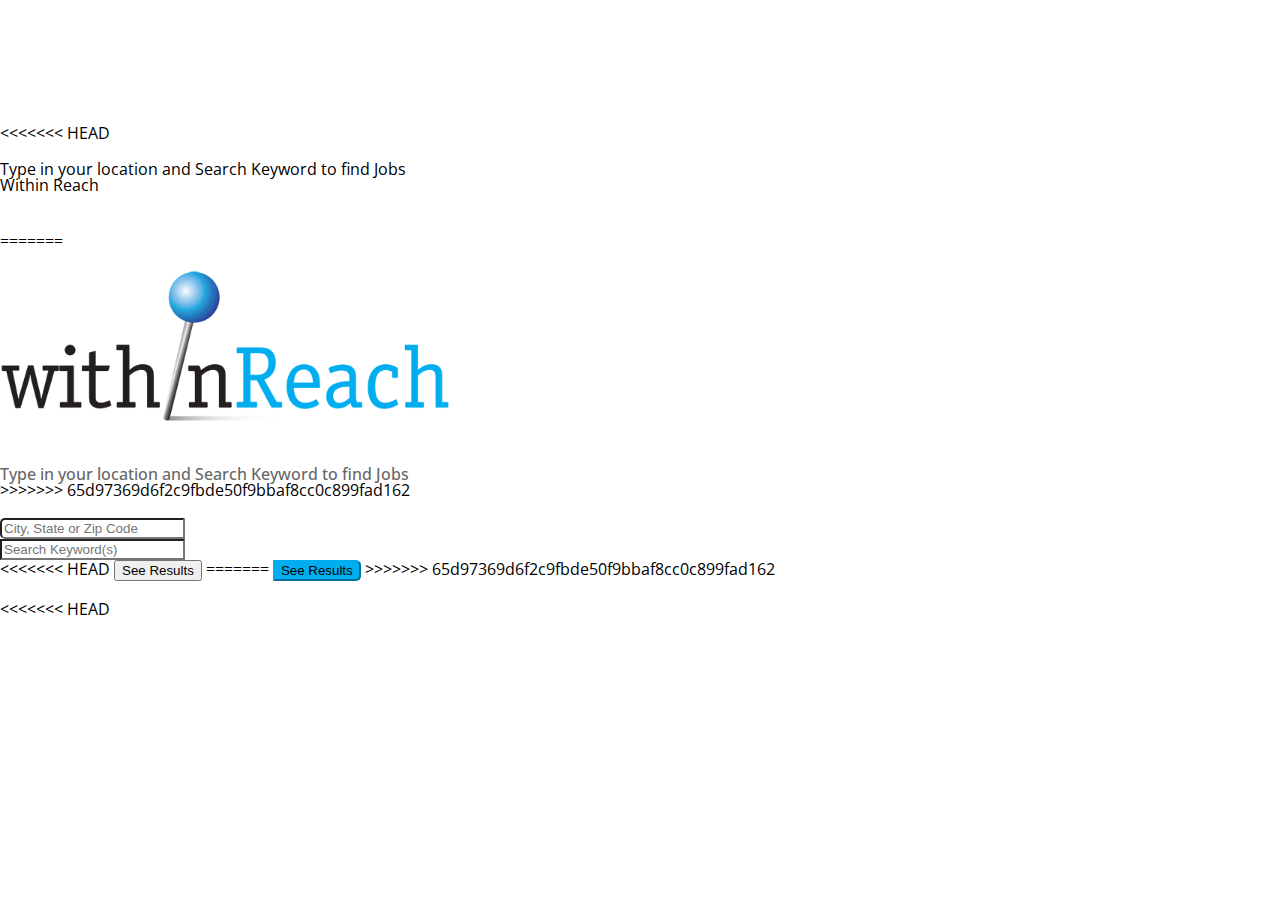
==== index.html @ ac6f0967 "Firebase" ====
<!DOCTYPE html>
<html lang="en">
<head>

	<meta charset="UTF-8">
	<meta http-equiv="X-UA-Compatible" content="IE=edge">
    <meta name="viewport" content="width=device-width, initial-scale=1.0">
	
	<title>Job Find</title>
	
	<link rel="stylesheet" type="text/css" href="assets/css/reset.css">
	<link href='https://fonts.googleapis.com/css?family=Open+Sans:400,300,300italic,400italic,600,600italic,700,700italic|Open+Sans+Condensed:300,300italic,700' rel='stylesheet' type='text/css'>
	<link rel="stylesheet" href="https://maxcdn.bootstrapcdn.com/bootstrap/3.3.6/css/bootstrap.min.css" integrity="sha384-1q8mTJOASx8j1Au+a5WDVnPi2lkFfwwEAa8hDDdjZlpLegxhjVME1fgjWPGmkzs7" crossorigin="anonymous">
	<link rel="stylesheet" type="text/css" href="assets/css/style.css">

	<script src="https://ajax.googleapis.com/ajax/libs/jquery/1.11.3/jquery.min.js"></script>
	<script src="https://maxcdn.bootstrapcdn.com/bootstrap/3.3.6/js/bootstrap.min.js" integrity="sha384-0mSbJDEHialfmuBBQP6A4Qrprq5OVfW37PRR3j5ELqxss1yVqOtnepnHVP9aJ7xS" crossorigin="anonymous"></script>
	

</head>
<body>
	<!-- Nav Bar -->
	<nav class="navbar navbar-default" role="navigation" style="display:none;">
		<div class="navbar-container">
			<div class="container-fluid">
				<!-- Brand and toggle get grouped for better mobile display -->
				<div class="navbar-header">
<<<<<<< HEAD
=======
				<a class="navbar-brand" href="#">
						<img alt="Within Reach Logo" class="logoNav" src="assets/images/wR_Logo.png">
					</a>
>>>>>>> 65d97369d6f2c9fbde50f9bbaf8cc0c899fad162
					<button type="button" class="navbar-toggle" data-toggle="collapse" data-target=".navbar-ex1-collapse">
						<span class="sr-only">Toggle navigation</span>
						<span class="icon-bar"></span>
						<span class="icon-bar"></span>
						<span class="icon-bar"></span>
					</button>
<<<<<<< HEAD
					<a class="navbar-brand" href="#">
						<img alt="Logo" src="assets/images/logo.png">
					</a>
=======
>>>>>>> 65d97369d6f2c9fbde50f9bbaf8cc0c899fad162
				</div>
				<!-- Collect the nav links, forms, and other content for toggling -->
				<div class="collapse navbar-collapse navbar-ex1-collapse">
					<form class="form-inline" id="searchNav">
						<a href="#" id="currentLocNav">Get Current Location:&nbsp;<img src="assets/images/markerStart.png" alt="Current Location" id="currentLocation"></a>
						<div class="form-group">
							<input type="text" class="form-control" id="locationNav" placeholder="City, State or Zip Code">
						</div>
						<div class="form-group">
							<input type="text" class="form-control" id="keywordsNav" placeholder="Search Keyword(s)">
						</div>
						<button type="submit" class="btn btn-primary btnSubmit" id="seeResultsNav">New Search</button>
					</form>
				</div><!-- /.navbar-collapse -->
			</div>
		</div>
	</nav>
	
	<div class="row12" id="map2"></div>

	<div class="clearfix"></div>

	<div class="row12" id="search">
<<<<<<< HEAD
		<div class="col-md-12 text-center center-block search">
			<p>Type in your location and Search Keyword to find Jobs</p>
			<h1><span class="title">Within Reach</span></h1>
=======
		<div class="col-md-3"></div>
		<div class="col-md-6 text-center center-block search">
			<div><img id="mainLogo" src="assets/images/wR_Logo.png" alt="Within Reach Logo"></div>
			<p id="tagLine">Type in your location and Search Keyword to find Jobs</p>
>>>>>>> 65d97369d6f2c9fbde50f9bbaf8cc0c899fad162
			<div class="searchForm">
				<form class="form-inline">
					<div class="form-group">
						<input type="text" class="form-control" id="location" placeholder="City, State or Zip Code">
					</div>
					<div class="form-group">
						<input type="text" class="form-control" id="keywords" placeholder="Search Keyword(s)">
					</div>
<<<<<<< HEAD
					<button type="submit" class="btn btn-primary" id="seeResults">See Results</button>
=======
					<button type="submit" class="btn btn-primary btnSubmit" id="seeResults">See Results</button>
>>>>>>> 65d97369d6f2c9fbde50f9bbaf8cc0c899fad162
				</form>
			</div>
		</div>
		<div class="col-md-3"></div>
	</div>

	<div class="clearfix"></div>

<<<<<<< HEAD
	<div class="row12 results" style= "display: none;">
=======
	<div class="row12 results" style="display:none">
>>>>>>> 65d97369d6f2c9fbde50f9bbaf8cc0c899fad162
		<div class="col-md-8 col-sm-8 nopadding-right nopadding-left maparea" >
			<div id="map"></div>
		</div>
		<div class="col-md-4 col-sm-4 resultsarea">
<<<<<<< HEAD
			<h1 class="text-center"><span class="title">Within Reach</span></h1>
			<div id="resultsList">
			</div>
=======
		<!--	<h1 class="text-center"><span class="title">Within Reach</span></h1> -->
			<div id="resultsListHeader"></div>
			<div id="resultsList"></div>
>>>>>>> 65d97369d6f2c9fbde50f9bbaf8cc0c899fad162
		</div>
	</div>
	
	<div class="clearfix"></div>

	<div id="indeed_link">
        <a title="Job Search" href="http://www.indeed.com/" target="_new">jobs by <img alt="Indeed" src="http://www.indeed.com/p/jobsearch.gif" style="">
        </a>
    </div>

	<script src="https://maps.googleapis.com/maps/api/js?key=AIzaSyBOo3mntkfMMomnO0V0P6Mt4bQ3vMUUWIw&callback=initMap"
    async defer></script>
	<script type="text/javascript" src="assets/js/app.js"></script>
	<!--<script type="text/javascript" src="assets/js/gmaps.js"></script>-->
	<script type="text/javascript" src="assets/js/testing.js"></script>
	
</body>
</html>
---- assets/css/style.css ----
html, body {
	height: 100%;
	width: 100%;
	margin: 0;
	padding: 0;
	font-family: 'Open Sans', sans-serif;
}

body {
}

#map2 {
	height: 100%;
	width: 100%;
	position: absolute;
}

.navbar {
	margin-bottom: 0px;
	border-radius: 0px;
	position: fixed;
	width: 100%;
	height:50px;
}

.navbar-container {
	margin: 0px auto;
	font-family: 'Open Sans', sans-serif;
}

.navbar-brand {
    padding: 7px 15px;
    line-height: 35px;
     
}

.navbar-default {
	background-color: #fff;
    border-bottom: none;
}

.logoNav {
	height: 35px;
}

#mainLogo {
	width: 450px;
	margin: 20px 0px 20px 0px;
}

.currentLoc {
	float: right;
}
#currentLocation {
	max-height: 30px;
	margin-right: 20px;
}

#tagLine {
	color: #666666;
	font-size: 16px;
	font-weight: 500;
}

.btnSubmit {
	background-color: #00aeef;
	border-color: #00aeef;
	border-radius: 0px 5px 5px 0px;
}

.btnSubmit:hover {
	background-color: #666666;
	border-color: #f5f5f5;
}

#location {
	border-radius: 5px 0px 0px 5px;
}

#keywords {
	border-radius: 0px;
}

#search {
	padding-top: 125px;
	margin: 0px auto;
}

#search p {
	margin-top: 20px;
}

#search h1 {
	margin-bottom: 40px;
}

.searchForm {
	margin: 20px auto;
}

.results {
	height: 100%;
	padding-top: 50px;
}

.maparea {
	height: 100%;
}

.resultsarea {
	height: 100%;
	overflow-y: scroll;
}

#map {
	height: 100%;
}

#firstHeading {
	color: #00aeff;
}

.blue {
	color: #00aeff;
	font-weight: 700;
}

.search {
	background-color: rgb(255,255,255);
	background-color: rgba(255,255,255,0.8);
	border-radius: 4px;
}
.searchHeader {
	font-size: 1em;
	line-height: 1.5;
	color: #666666;
	padding-bottom: 10px;
	background-color: #fff;
	border-bottom: 1px solid #d9d9d9;
}

.badge {
	background-color: #00aeef;
}

#resultsListHeader {
	position: fixed;
	background:#fff;
	height: 25px;
	width: 30%;
}

#resultsList {
	padding-top: 25px;
}

#resultsList h2 {
	font-size: 1em;
	line-height: 1.5;
	margin: 10px 0px;
}

#resultsList a {
	color: #00aeef;
}

#resultsList h2 a:hover, #resultsList h2 a:focus{
	text-decoration: none;
}

#resultsList p {
	font-size: 0.8em;
	margin: 0 0 5px;
}

.searchResult {
	padding: 5px;
	border-bottom: 1px solid #d9d9d9;
}

.searchResult:hover {
	background-color: #f5f5f5;
}

.nopadding-right {
	padding-right: 0px;
}

.nopadding-left {
	padding-left: 0px;
}

#indeed_link {
	position: absolute;
	bottom: 0;
	right: 0;
	border: 0;
	vertical-align: bottom;
}

#nextPage {
	margin: 20px auto;
}


#searchNav {
	margin-top: 7px;
	float: right;	
}

.clicked {
	background-color: #d9f1fc;
}
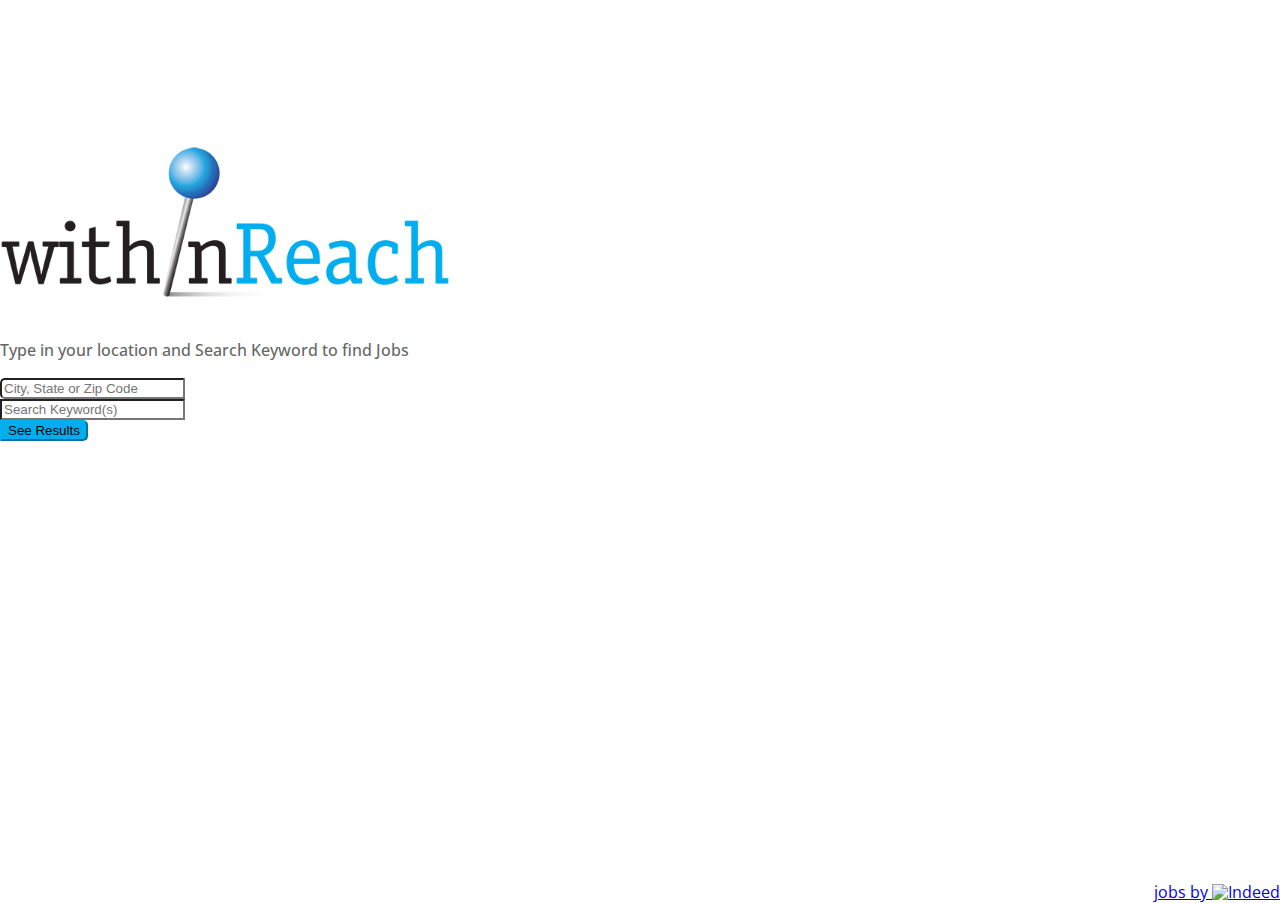
==== commit de9c6d3b: "fire" ====
--- a/index.html
+++ b/index.html
@@ -25,24 +25,15 @@
 			<div class="container-fluid">
 				<!-- Brand and toggle get grouped for better mobile display -->
 				<div class="navbar-header">
-<<<<<<< HEAD
-=======
 				<a class="navbar-brand" href="#">
 						<img alt="Within Reach Logo" class="logoNav" src="assets/images/wR_Logo.png">
 					</a>
->>>>>>> 65d97369d6f2c9fbde50f9bbaf8cc0c899fad162
 					<button type="button" class="navbar-toggle" data-toggle="collapse" data-target=".navbar-ex1-collapse">
 						<span class="sr-only">Toggle navigation</span>
 						<span class="icon-bar"></span>
 						<span class="icon-bar"></span>
 						<span class="icon-bar"></span>
 					</button>
-<<<<<<< HEAD
-					<a class="navbar-brand" href="#">
-						<img alt="Logo" src="assets/images/logo.png">
-					</a>
-=======
->>>>>>> 65d97369d6f2c9fbde50f9bbaf8cc0c899fad162
 				</div>
 				<!-- Collect the nav links, forms, and other content for toggling -->
 				<div class="collapse navbar-collapse navbar-ex1-collapse">
@@ -66,16 +57,10 @@
 	<div class="clearfix"></div>
 
 	<div class="row12" id="search">
-<<<<<<< HEAD
-		<div class="col-md-12 text-center center-block search">
-			<p>Type in your location and Search Keyword to find Jobs</p>
-			<h1><span class="title">Within Reach</span></h1>
-=======
 		<div class="col-md-3"></div>
 		<div class="col-md-6 text-center center-block search">
 			<div><img id="mainLogo" src="assets/images/wR_Logo.png" alt="Within Reach Logo"></div>
 			<p id="tagLine">Type in your location and Search Keyword to find Jobs</p>
->>>>>>> 65d97369d6f2c9fbde50f9bbaf8cc0c899fad162
 			<div class="searchForm">
 				<form class="form-inline">
 					<div class="form-group">
@@ -84,11 +69,7 @@
 					<div class="form-group">
 						<input type="text" class="form-control" id="keywords" placeholder="Search Keyword(s)">
 					</div>
-<<<<<<< HEAD
-					<button type="submit" class="btn btn-primary" id="seeResults">See Results</button>
-=======
 					<button type="submit" class="btn btn-primary btnSubmit" id="seeResults">See Results</button>
->>>>>>> 65d97369d6f2c9fbde50f9bbaf8cc0c899fad162
 				</form>
 			</div>
 		</div>
@@ -97,24 +78,14 @@
 
 	<div class="clearfix"></div>
 
-<<<<<<< HEAD
-	<div class="row12 results" style= "display: none;">
-=======
 	<div class="row12 results" style="display:none">
->>>>>>> 65d97369d6f2c9fbde50f9bbaf8cc0c899fad162
 		<div class="col-md-8 col-sm-8 nopadding-right nopadding-left maparea" >
 			<div id="map"></div>
 		</div>
 		<div class="col-md-4 col-sm-4 resultsarea">
-<<<<<<< HEAD
-			<h1 class="text-center"><span class="title">Within Reach</span></h1>
-			<div id="resultsList">
-			</div>
-=======
 		<!--	<h1 class="text-center"><span class="title">Within Reach</span></h1> -->
 			<div id="resultsListHeader"></div>
 			<div id="resultsList"></div>
->>>>>>> 65d97369d6f2c9fbde50f9bbaf8cc0c899fad162
 		</div>
 	</div>
 	
--- a/assets/css/style.css
+++ b/assets/css/style.css
@@ -211,4 +211,3 @@
 .clicked {
 	background-color: #d9f1fc;
 }
-
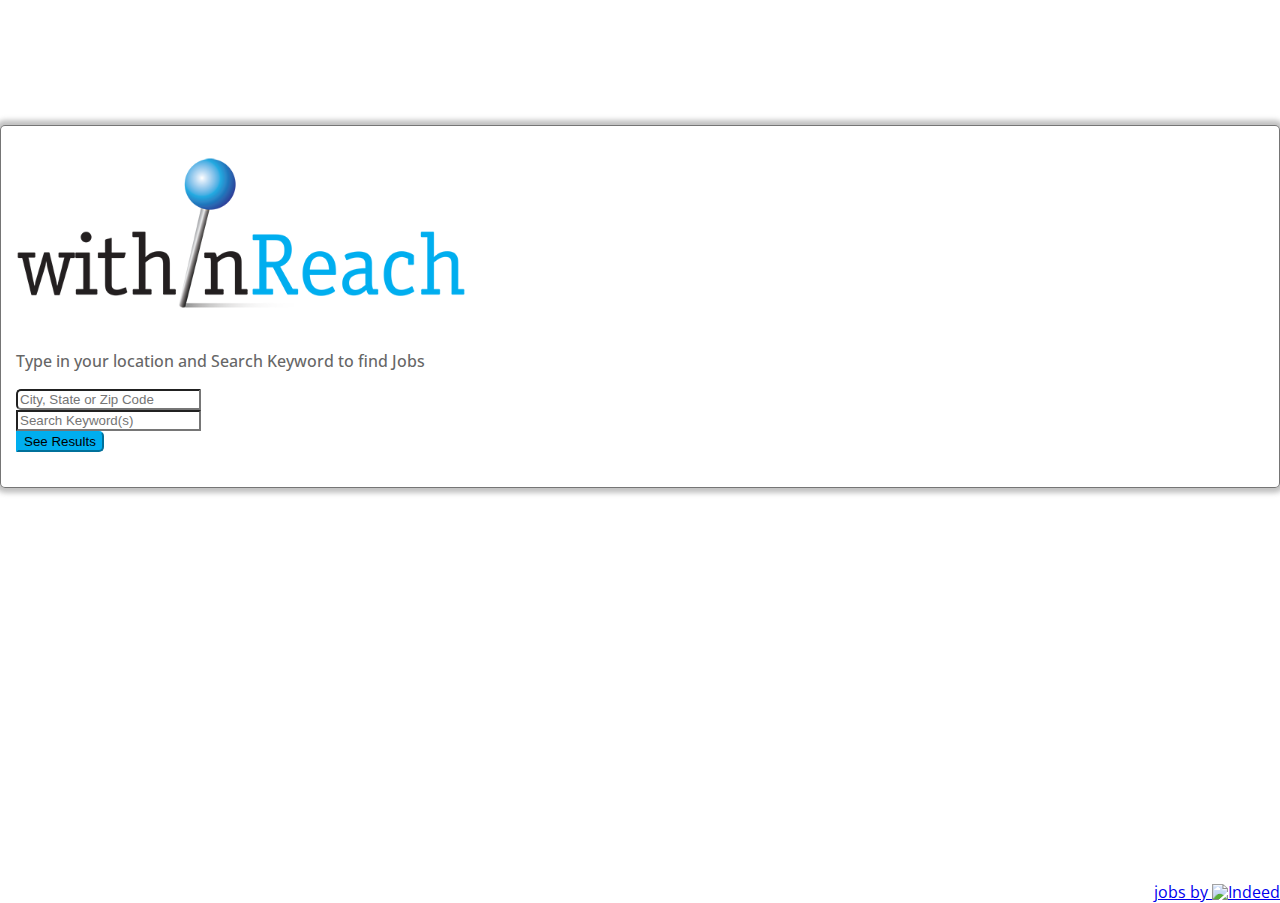
==== commit 8f7adab6: "bug fixes" ====
--- a/index.html
+++ b/index.html
@@ -13,6 +13,7 @@
 	<link rel="stylesheet" href="https://maxcdn.bootstrapcdn.com/bootstrap/3.3.6/css/bootstrap.min.css" integrity="sha384-1q8mTJOASx8j1Au+a5WDVnPi2lkFfwwEAa8hDDdjZlpLegxhjVME1fgjWPGmkzs7" crossorigin="anonymous">
 	<link rel="stylesheet" type="text/css" href="assets/css/style.css">
 
+	<script src="https://cdn.firebase.com/js/client/2.4.1/firebase.js"></script>
 	<script src="https://ajax.googleapis.com/ajax/libs/jquery/1.11.3/jquery.min.js"></script>
 	<script src="https://maxcdn.bootstrapcdn.com/bootstrap/3.3.6/js/bootstrap.min.js" integrity="sha384-0mSbJDEHialfmuBBQP6A4Qrprq5OVfW37PRR3j5ELqxss1yVqOtnepnHVP9aJ7xS" crossorigin="anonymous"></script>
 	
@@ -100,7 +101,7 @@
     async defer></script>
 	<script type="text/javascript" src="assets/js/app.js"></script>
 	<!--<script type="text/javascript" src="assets/js/gmaps.js"></script>-->
-	<script type="text/javascript" src="assets/js/testing.js"></script>
+	<!--<script type="text/javascript" src="assets/js/testing.js"></script>-->
 	
 </body>
 </html>--- a/assets/css/style.css
+++ b/assets/css/style.css
@@ -45,7 +45,7 @@
 
 #mainLogo {
 	width: 450px;
-	margin: 20px 0px 20px 0px;
+	margin: 15px 0px 20px 0px;
 }
 
 .currentLoc {
@@ -86,6 +86,11 @@
 	margin: 0px auto;
 }
 
+#currentLocNav {
+	color: #666666;
+	text-decoration: none;
+}
+
 #search p {
 	margin-top: 20px;
 }
@@ -127,8 +132,14 @@
 
 .search {
 	background-color: rgb(255,255,255);
-	background-color: rgba(255,255,255,0.8);
-	border-radius: 4px;
+	background-color: rgba(255,255,255,0.9);
+	border-radius: 5px;
+	padding: 15px;
+	border: 1px solid rgba(102, 102, 102, 0.9);
+	-moz-box-shadow: 0 0 5px 5px rgba(102, 102, 102, 0.4);
+	-webkit-box-shadow: 0 0 5px 5px rgba(102, 102, 102, 0.4);
+	box-shadow: 0 0 5px 5px rgba(102, 102, 102, 0.4);
+
 }
 .searchHeader {
 	font-size: 1em;
@@ -200,8 +211,17 @@
 
 #nextPage {
 	margin: 20px auto;
-}
-
+	float: right;
+}
+
+#previousPage {
+	margin: 20px auto;
+	float: left;
+}
+
+#nextPage {
+	margin-bottom: 150%;
+}
 
 #searchNav {
 	margin-top: 7px;
@@ -211,3 +231,17 @@
 .clicked {
 	background-color: #d9f1fc;
 }
+
+
+#locationNav {
+	border-radius: 5px 0px 0px 5px;
+}
+
+#keywordsNav {
+	border-radius: 0px;
+}
+
+
+
+.gm-style-iw + div {display: none;}
+
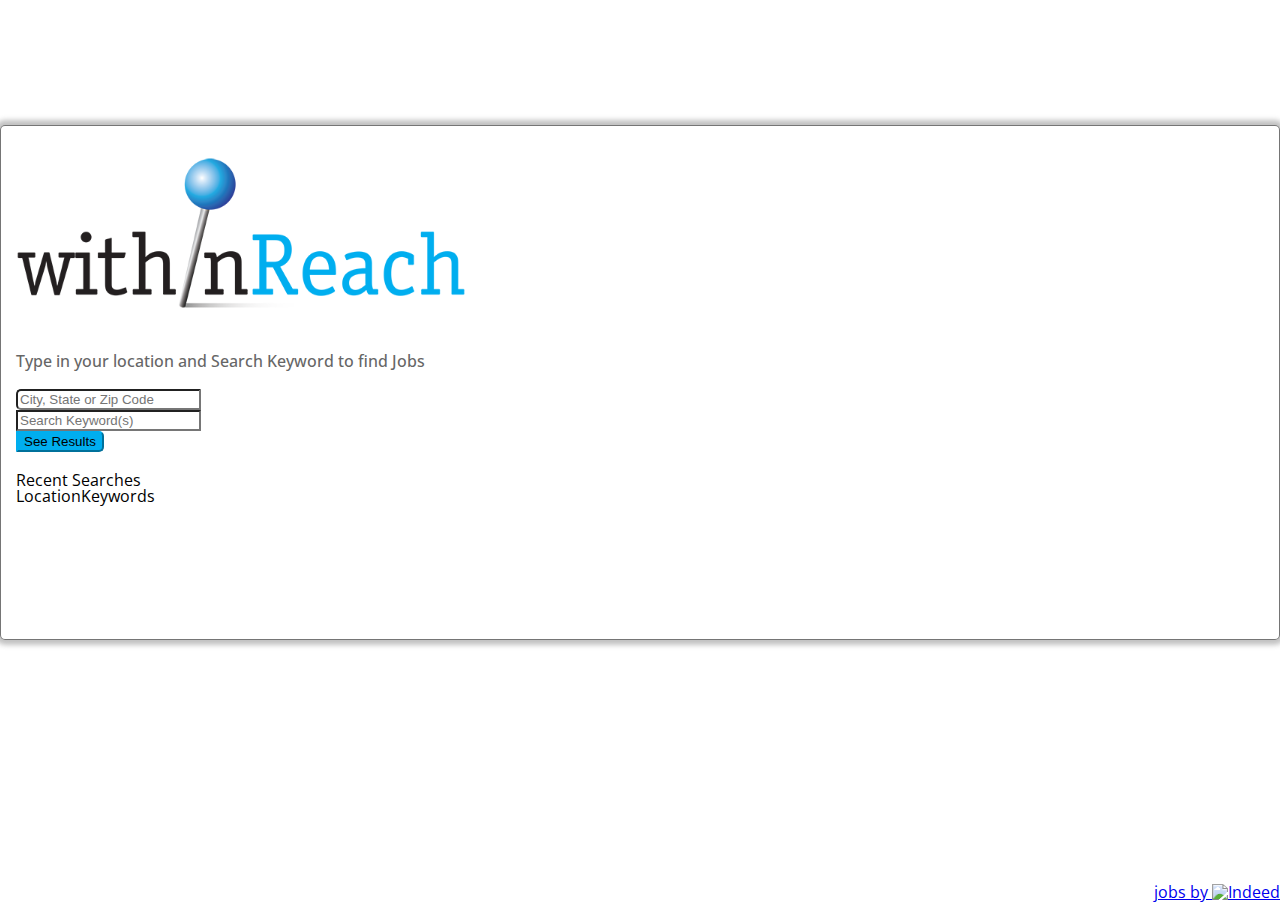
==== commit 7fb62feb: "table on homepage" ====
--- a/index.html
+++ b/index.html
@@ -73,6 +73,22 @@
 					<button type="submit" class="btn btn-primary btnSubmit" id="seeResults">See Results</button>
 				</form>
 			</div>
+			<div class="panel panel-default">
+				<div class="panel-heading">		
+					Recent Searches
+				</div>
+				<div class="panel-body">
+					<table class="table table-striped table-hover">
+					<thead>
+						<tr>
+							<th>Location</th>
+							<th>Keywords</th>
+						</tr>
+					</thead>
+					<tbody id="searchTable"></tbody>
+				</table>
+				</div>
+			</div>
 		</div>
 		<div class="col-md-3"></div>
 	</div>
@@ -93,8 +109,7 @@
 	<div class="clearfix"></div>
 
 	<div id="indeed_link">
-        <a title="Job Search" href="http://www.indeed.com/" target="_new">jobs by <img alt="Indeed" src="http://www.indeed.com/p/jobsearch.gif" style="">
-        </a>
+        <a title="Job Search" href="http://www.indeed.com/" target="_new">jobs by <img alt="Indeed" src="http://www.indeed.com/p/jobsearch.gif" style=""></a>
     </div>
 
 	<script src="https://maps.googleapis.com/maps/api/js?key=AIzaSyBOo3mntkfMMomnO0V0P6Mt4bQ3vMUUWIw&callback=initMap"
--- a/assets/css/style.css
+++ b/assets/css/style.css
@@ -241,7 +241,11 @@
 	border-radius: 0px;
 }
 
-
-
-.gm-style-iw + div {display: none;}
-
+.gm-style-iw + div {
+	display: none;
+}
+
+#searchTable {
+    height: 120px;
+    overflow-y: auto;
+}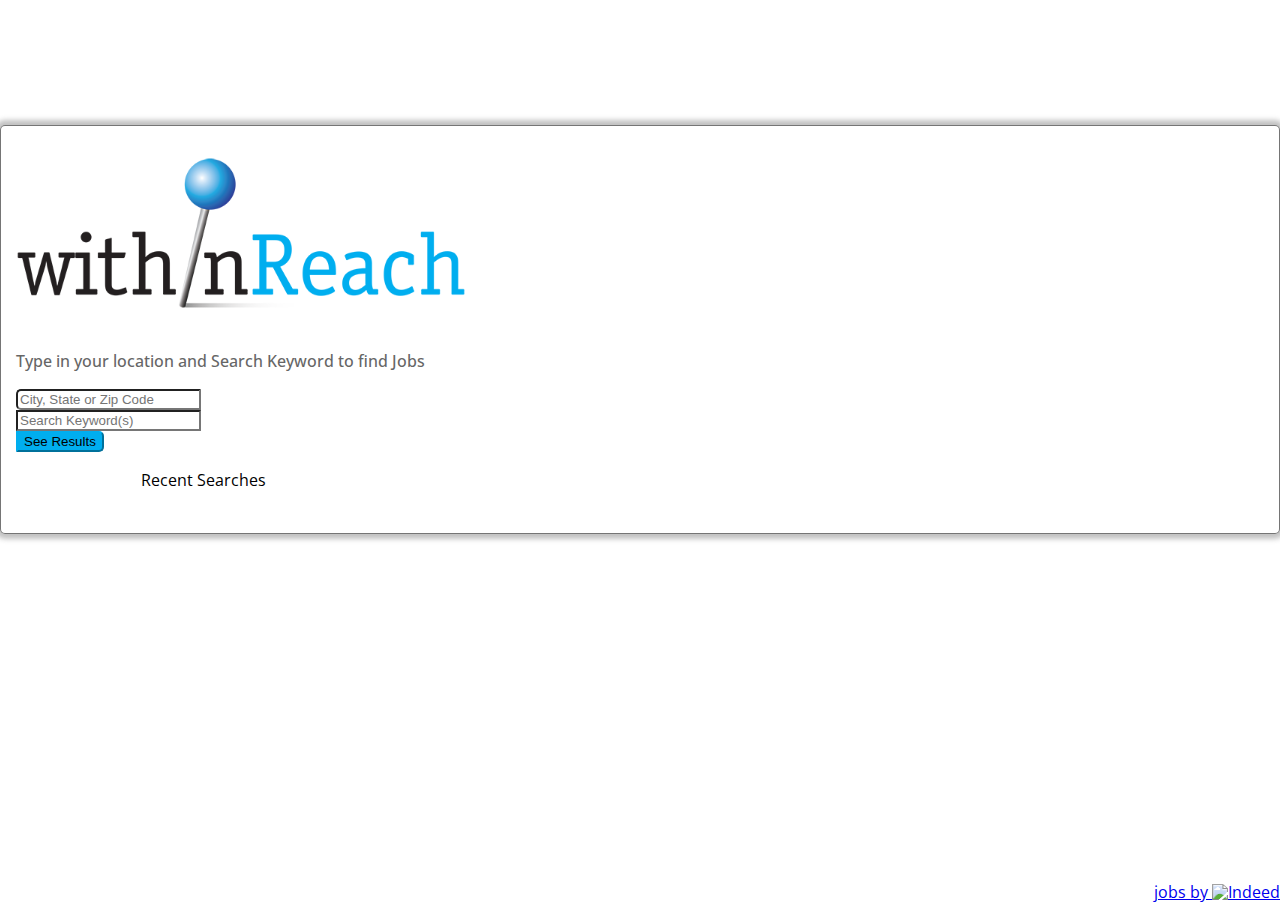
==== commit 5bbea5cf: "recent searches, reset center, others" ====
--- a/index.html
+++ b/index.html
@@ -26,10 +26,10 @@
 			<div class="container-fluid">
 				<!-- Brand and toggle get grouped for better mobile display -->
 				<div class="navbar-header">
-				<a class="navbar-brand" href="#">
+					<a class="navbar-brand" href="#">
 						<img alt="Within Reach Logo" class="logoNav" src="assets/images/wR_Logo.png">
 					</a>
-					<button type="button" class="navbar-toggle" data-toggle="collapse" data-target=".navbar-ex1-collapse">
+					<button type="button" class="navbar-toggle" data-toggle="collapse" data-target=".navbar-ex1-collapse" style="display:none;">
 						<span class="sr-only">Toggle navigation</span>
 						<span class="icon-bar"></span>
 						<span class="icon-bar"></span>
@@ -73,11 +73,11 @@
 					<button type="submit" class="btn btn-primary btnSubmit" id="seeResults">See Results</button>
 				</form>
 			</div>
-			<div class="panel panel-default">
-				<div class="panel-heading">		
+			<div class="panel panel-default recentSearch">
+				<div class="panel-heading" id="recentSearch">		
 					Recent Searches
 				</div>
-				<div class="panel-body">
+				<div class="panel-body" id="recentSearchBody" style="display:none;">
 					<table class="table table-striped table-hover">
 					<thead>
 						<tr>
--- a/assets/css/style.css
+++ b/assets/css/style.css
@@ -44,8 +44,22 @@
 }
 
 #mainLogo {
-	width: 450px;
+	max-width: 450px;
 	margin: 15px 0px 20px 0px;
+}
+
+.recentSearch {
+	width:80%;
+	margin: 10px auto 30px auto;
+}
+
+#recentSearch:hover {
+	background-color: #ddd;
+	cursor: pointer;
+}
+
+.recentSearchRow {
+    text-align: center;
 }
 
 .currentLoc {
@@ -175,7 +189,11 @@
 	color: #00aeef;
 }
 
-#resultsList h2 a:hover, #resultsList h2 a:focus{
+#resultsList a p {
+	color: #666666;
+}
+
+#resultsList a:hover, #resultsList a:focus{
 	text-decoration: none;
 }
 
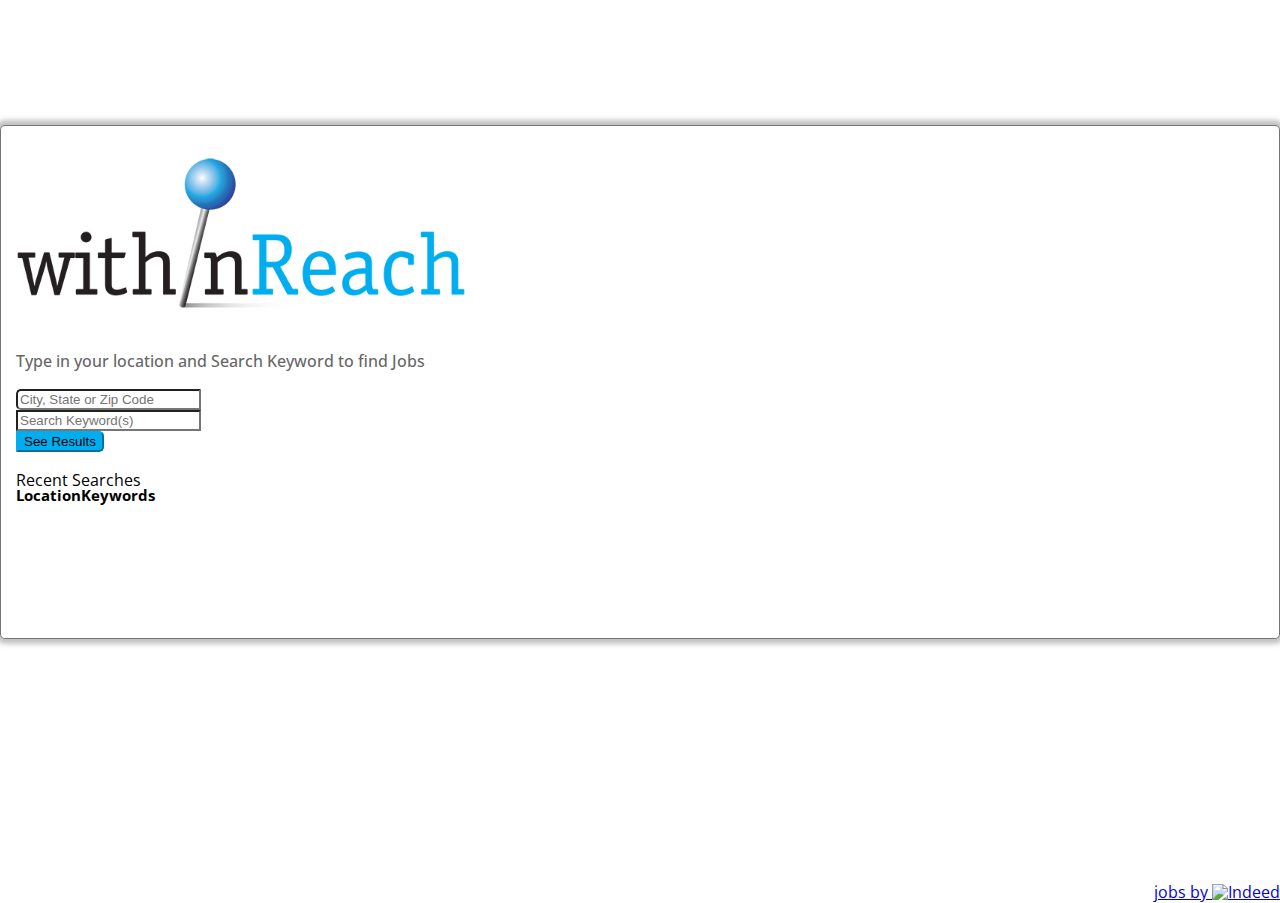
==== commit 39bd46e6: "Firebase toggle" ====
--- a/index.html
+++ b/index.html
@@ -26,10 +26,10 @@
 			<div class="container-fluid">
 				<!-- Brand and toggle get grouped for better mobile display -->
 				<div class="navbar-header">
-					<a class="navbar-brand" href="#">
+				<a class="navbar-brand" href="#">
 						<img alt="Within Reach Logo" class="logoNav" src="assets/images/wR_Logo.png">
 					</a>
-					<button type="button" class="navbar-toggle" data-toggle="collapse" data-target=".navbar-ex1-collapse" style="display:none;">
+					<button type="button" class="navbar-toggle" data-toggle="collapse" data-target=".navbar-ex1-collapse">
 						<span class="sr-only">Toggle navigation</span>
 						<span class="icon-bar"></span>
 						<span class="icon-bar"></span>
@@ -73,11 +73,11 @@
 					<button type="submit" class="btn btn-primary btnSubmit" id="seeResults">See Results</button>
 				</form>
 			</div>
-			<div class="panel panel-default recentSearch">
-				<div class="panel-heading" id="recentSearch">		
+			<div class="panel panel-default" id="recentSearches">
+				<div class="panel-heading">		
 					Recent Searches
 				</div>
-				<div class="panel-body" id="recentSearchBody" style="display:none;">
+				<div class="panel-body" id="searchList">
 					<table class="table table-striped table-hover">
 					<thead>
 						<tr>
--- a/assets/css/style.css
+++ b/assets/css/style.css
@@ -44,22 +44,8 @@
 }
 
 #mainLogo {
-	max-width: 450px;
+	width: 450px;
 	margin: 15px 0px 20px 0px;
-}
-
-.recentSearch {
-	width:80%;
-	margin: 10px auto 30px auto;
-}
-
-#recentSearch:hover {
-	background-color: #ddd;
-	cursor: pointer;
-}
-
-.recentSearchRow {
-    text-align: center;
 }
 
 .currentLoc {
@@ -189,11 +175,7 @@
 	color: #00aeef;
 }
 
-#resultsList a p {
-	color: #666666;
-}
-
-#resultsList a:hover, #resultsList a:focus{
+#resultsList h2 a:hover, #resultsList h2 a:focus{
 	text-decoration: none;
 }
 
@@ -266,4 +248,10 @@
 #searchTable {
     height: 120px;
     overflow-y: auto;
+}
+
+th {
+	text-align: center;
+	font-weight: bold;
+	font-size: 15px;
 }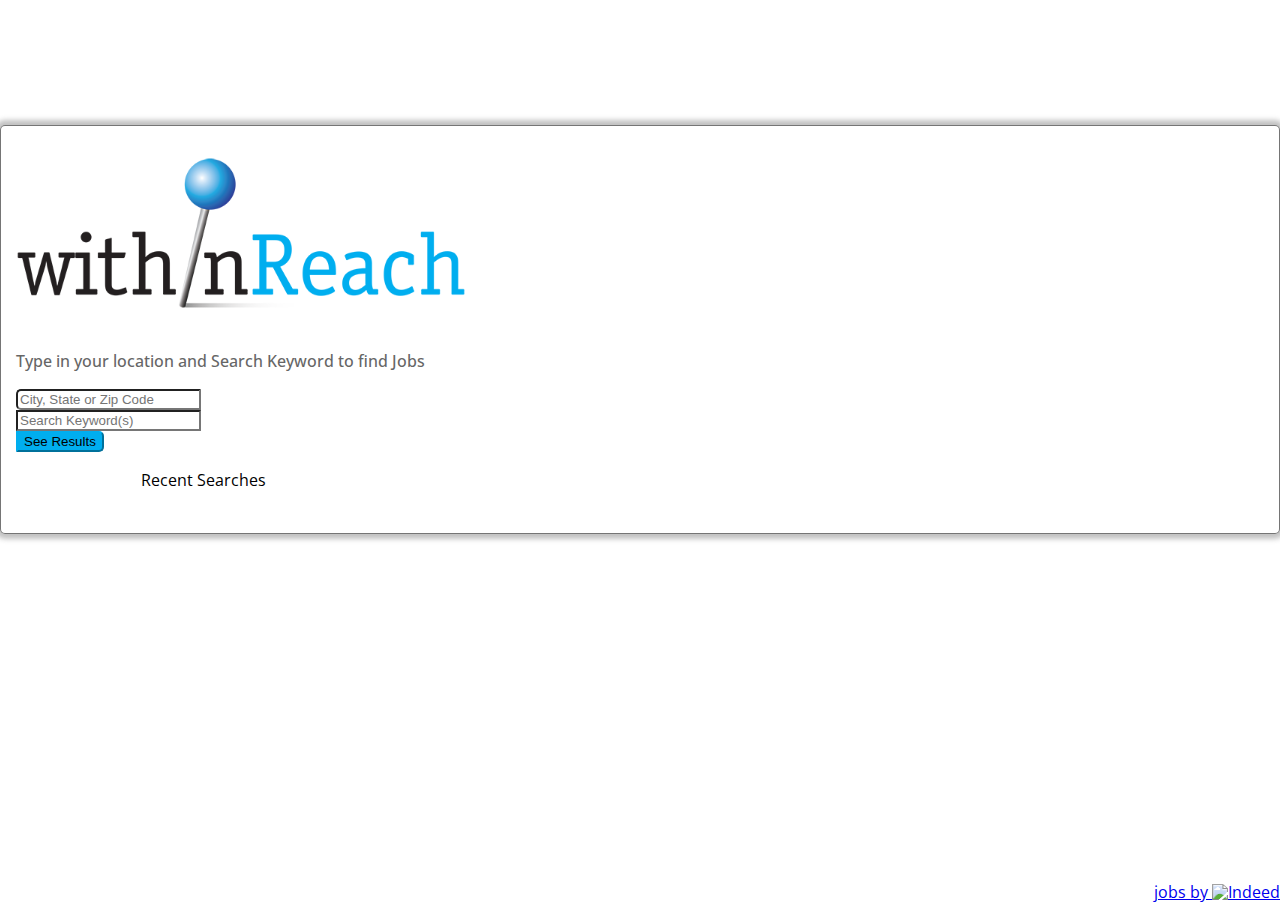
==== commit 890ac6b1: "Merge pull request #17 from jeremiahscanlon/jeremiahthird" ====
--- a/index.html
+++ b/index.html
@@ -26,10 +26,10 @@
 			<div class="container-fluid">
 				<!-- Brand and toggle get grouped for better mobile display -->
 				<div class="navbar-header">
-				<a class="navbar-brand" href="#">
+					<a class="navbar-brand" href="#">
 						<img alt="Within Reach Logo" class="logoNav" src="assets/images/wR_Logo.png">
 					</a>
-					<button type="button" class="navbar-toggle" data-toggle="collapse" data-target=".navbar-ex1-collapse">
+					<button type="button" class="navbar-toggle" data-toggle="collapse" data-target=".navbar-ex1-collapse" style="display:none;">
 						<span class="sr-only">Toggle navigation</span>
 						<span class="icon-bar"></span>
 						<span class="icon-bar"></span>
@@ -73,11 +73,11 @@
 					<button type="submit" class="btn btn-primary btnSubmit" id="seeResults">See Results</button>
 				</form>
 			</div>
-			<div class="panel panel-default" id="recentSearches">
-				<div class="panel-heading">		
+			<div class="panel panel-default recentSearch">
+				<div class="panel-heading" id="recentSearch">		
 					Recent Searches
 				</div>
-				<div class="panel-body" id="searchList">
+				<div class="panel-body" id="recentSearchBody" style="display:none;">
 					<table class="table table-striped table-hover">
 					<thead>
 						<tr>
--- a/assets/css/style.css
+++ b/assets/css/style.css
@@ -44,8 +44,22 @@
 }
 
 #mainLogo {
-	width: 450px;
+	max-width: 450px;
 	margin: 15px 0px 20px 0px;
+}
+
+.recentSearch {
+	width:80%;
+	margin: 10px auto 30px auto;
+}
+
+#recentSearch:hover {
+	background-color: #ddd;
+	cursor: pointer;
+}
+
+.recentSearchRow {
+    text-align: center;
 }
 
 .currentLoc {
@@ -175,7 +189,11 @@
 	color: #00aeef;
 }
 
-#resultsList h2 a:hover, #resultsList h2 a:focus{
+#resultsList a p {
+	color: #666666;
+}
+
+#resultsList a:hover, #resultsList a:focus{
 	text-decoration: none;
 }
 
@@ -248,10 +266,4 @@
 #searchTable {
     height: 120px;
     overflow-y: auto;
-}
-
-th {
-	text-align: center;
-	font-weight: bold;
-	font-size: 15px;
 }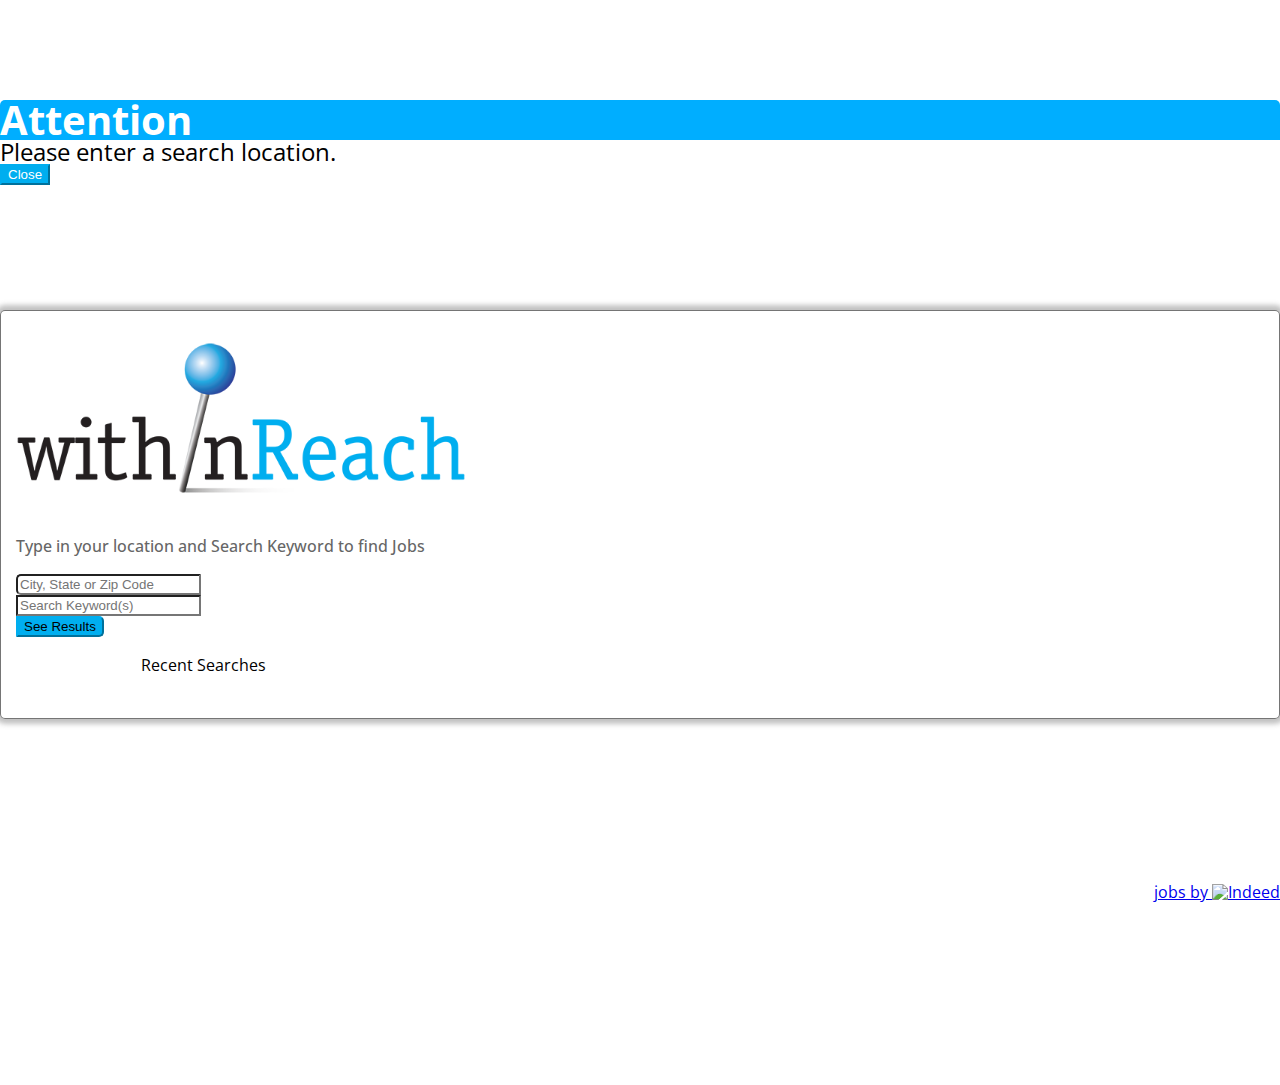
==== commit 227c628a: "added modal centered recent searches" ====
--- a/index.html
+++ b/index.html
@@ -20,6 +20,27 @@
 
 </head>
 <body>
+
+<!-- Modal -->
+<div class="modal fade" id="myModal" tabindex="-1" role="dialog" aria-labelledby="myModalLabel">
+  <div class="modal-dialog" role="document">
+    <div class="modal-content">
+      <div class="modal-header">
+        <div class="modal-title text-center" id="myModalLabel">Attention <span class="glyphicon glyphicon-map-marker"></span></div>
+      </div>
+      <div class="modal-body text-center">
+        <div class="modalText">Please enter a search location.</div>
+
+      </div>
+      <div class="modal-footer">
+        <button type="button" class="btn btn-default center-block modalBtn" data-dismiss="modal">Close</button>
+      </div>
+    </div>
+  </div>
+</div>
+<!-- End Modal -->
+
+
 	<!-- Nav Bar -->
 	<nav class="navbar navbar-default" role="navigation" style="display:none;">
 		<div class="navbar-container">
@@ -81,8 +102,8 @@
 					<table class="table table-striped table-hover">
 					<thead>
 						<tr>
-							<th>Location</th>
-							<th>Keywords</th>
+							<th class="text-center">Location</th>
+							<th class="text-center">Keywords</th>
 						</tr>
 					</thead>
 					<tbody id="searchTable"></tbody>
--- a/assets/css/style.css
+++ b/assets/css/style.css
@@ -7,6 +7,48 @@
 }
 
 body {
+}
+
+.modal-content{
+	border-color: #000;
+	margin-top: 100px;
+}
+
+.modal-header {
+	background-color: #00aeff;
+	border-color: #00aeff;
+	border-radius: 5px 5px 0px 0px;
+}
+
+.modal-title {
+	color: #fff;
+	font-size: 2.5em;
+	font-weight: 700; 
+}
+
+.modal-body {
+	border: none;
+}
+
+.modalText {
+	color: #000;
+	font-size: 1.5em;
+}
+
+.modalBtn {
+	background-color: #00aeef;
+	border-color: #00aeef;
+	color: #fff;
+}
+
+.modalBtn:hover {
+	background-color: #666666;
+	border-color: #f5f5f5;
+	color: #fff;
+}
+
+.modal-footer {
+	border-top: none; 
 }
 
 #map2 {
